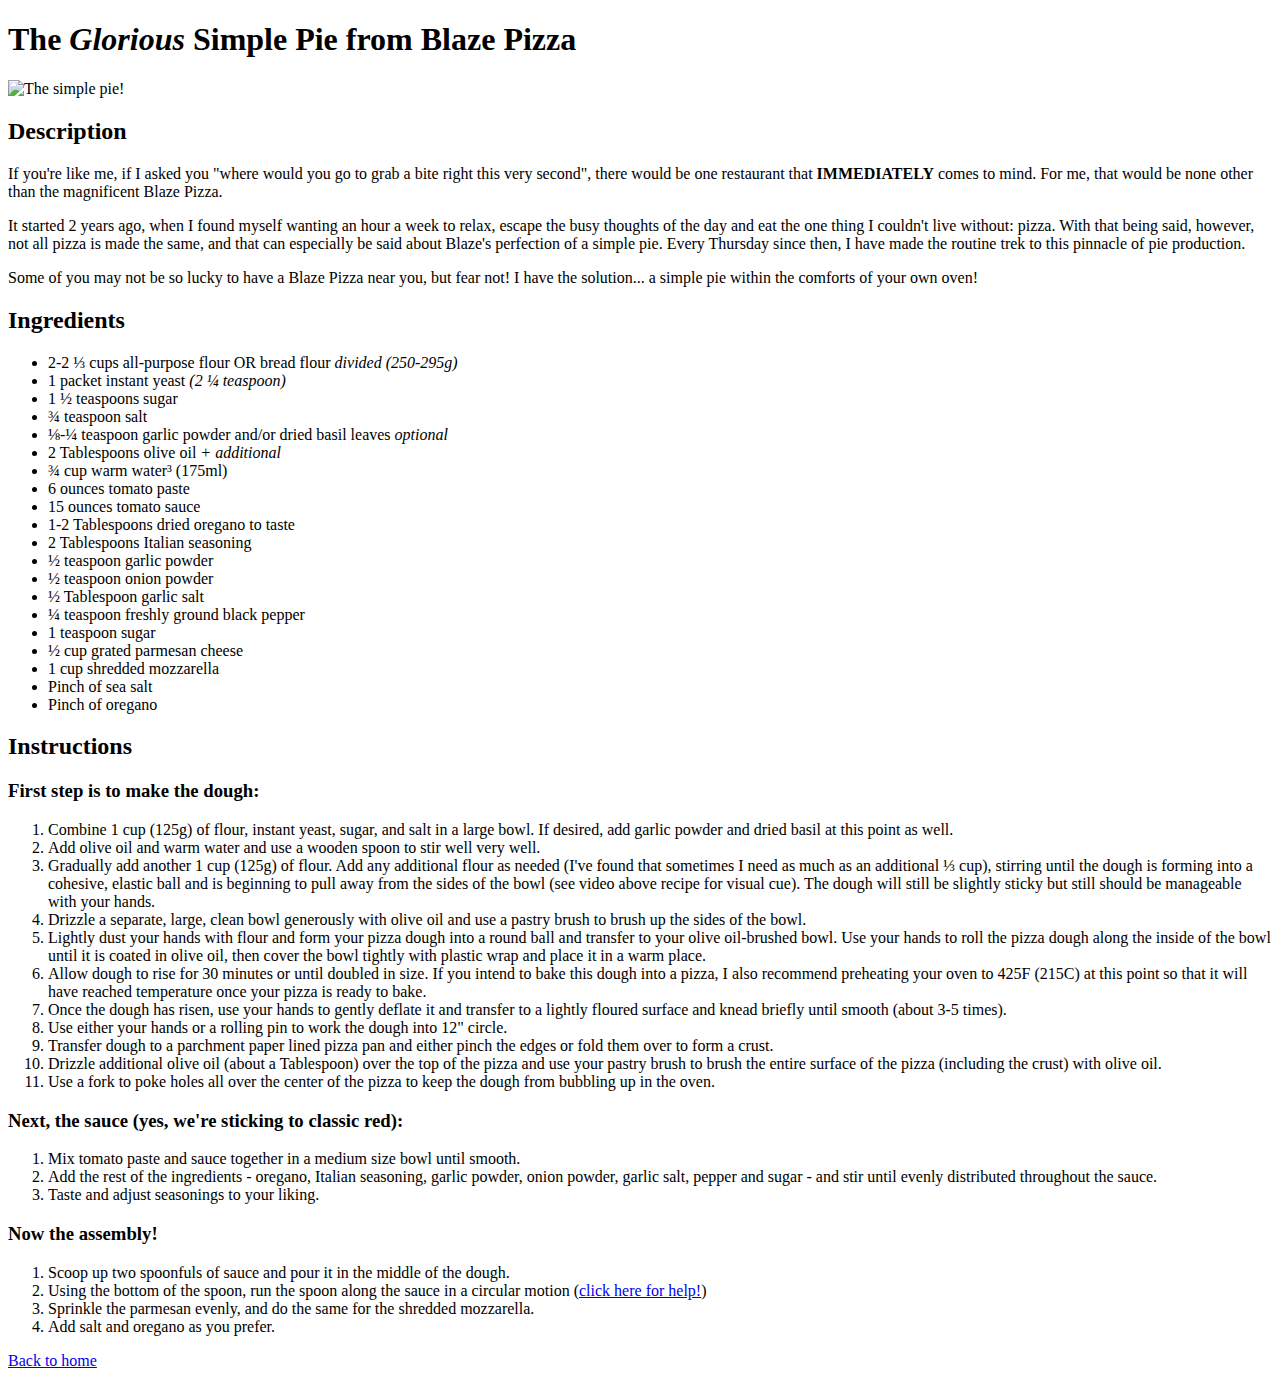
==== recipes/blaze-simple-pie.html @ 436ca654 "Completed simple pie and lemon meringue recipes, started cheesy bread" ====
<!DOCTYPE html>
<html lang="en">
    <head>
        <meta charset="UTF-8">
        <title>Simple Pie | Blaze</title>
    </head>

    <body>
        <h1>The <em>Glorious</em> Simple Pie from Blaze Pizza</h1>
        <img src="https://olo-images-live.imgix.net/a1/a1f8baed6d784d26b87051bf6203161e.jpg?auto=format%2Ccompress&q=60&cs=tinysrgb&w=1200&h=800&fit=fill&fm=png32&bg=transparent&s=3e7b8b1bb07ee6c9a8a99452e1a4e1dd" alt="The simple pie!" height="500" width="800">
            <h2>Description</h2>
                <p>If you're like me, if I asked you "where would you go to grab a bite right this very second", there would be one restaurant that <strong>IMMEDIATELY</strong> comes to mind. For me, that would be none other than the magnificent Blaze Pizza.</p>
                <p>It started 2 years ago, when I found myself wanting an hour a week to relax, escape the busy thoughts of the day and eat the one thing I couldn't live without: pizza. With that being said, however, not all pizza is made the same, and that can especially be said about Blaze's perfection of a simple pie. Every Thursday since then, I have made the routine trek to this pinnacle of pie production.</p>
                <p> Some of you may not be so lucky to have a Blaze Pizza near you, but fear not! I have the solution... a simple pie within the comforts of your own oven!</p>
            <h2>Ingredients</h2>
                <ul>
                    <li>2-2 ⅓ cups all-purpose flour OR bread flour <em>divided (250-295g)</em></li>
                    <li>1 packet instant yeast <em>(2 ¼ teaspoon)</em></li>
                    <li>1 ½ teaspoons sugar</li>
                    <li>¾ teaspoon salt</li>
                    <li>⅛-¼ teaspoon garlic powder and/or dried basil leaves <em>optional</em></li>
                    <li>2 Tablespoons olive oil <em>+ additional</em></li>
                    <li>¾ cup warm water³ (175ml)</li>
                    <li>6 ounces tomato paste</li>
                    <li>15 ounces tomato sauce</li>
                    <li>1-2 Tablespoons dried oregano to taste</li>
                    <li>2 Tablespoons Italian seasoning</li>
                    <li>½ teaspoon garlic powder</li>
                    <li>½ teaspoon onion powder</li>
                    <li>½ Tablespoon garlic salt</li>
                    <li>¼ teaspoon freshly ground black pepper</li>
                    <li>1 teaspoon sugar</li>
                    <li>½ cup grated parmesan cheese</li>
                    <li>1 cup shredded mozzarella</li>
                    <li>Pinch of sea salt</li>
                    <li>Pinch of oregano</li>

                </ul>
            <h2>Instructions</h2>
                <h3>First step is to make the dough:</h3>
                    <ol>
                        <li>Combine 1 cup (125g) of flour, instant yeast, sugar, and salt in a large bowl. If desired, add garlic powder and dried basil at this point as well.</li>
                        <li>Add olive oil and warm water and use a wooden spoon to stir well very well.</li>
                        <li>Gradually add another 1 cup (125g) of flour. Add any additional flour as needed (I've found that sometimes I need as much as an additional ⅓ cup), stirring until the dough is forming into a cohesive, elastic ball and is beginning to pull away from the sides of the bowl (see video above recipe for visual cue). The dough will still be slightly sticky but still should be manageable with your hands.</li>
                        <li>Drizzle a separate, large, clean bowl generously with olive oil and use a pastry brush to brush up the sides of the bowl.</li>
                        <li>Lightly dust your hands with flour and form your pizza dough into a round ball and transfer to your olive oil-brushed bowl. Use your hands to roll the pizza dough along the inside of the bowl until it is coated in olive oil, then cover the bowl tightly with plastic wrap and place it in a warm place.</li>
                        <li>Allow dough to rise for 30 minutes or until doubled in size. If you intend to bake this dough into a pizza, I also recommend preheating your oven to 425F (215C) at this point so that it will have reached temperature once your pizza is ready to bake.</li>
                        <li>Once the dough has risen, use your hands to gently deflate it and transfer to a lightly floured surface and knead briefly until smooth (about 3-5 times).</li>
                        <li>Use either your hands or a rolling pin to work the dough into 12" circle.</li>
                        <li>Transfer dough to a parchment paper lined pizza pan and either pinch the edges or fold them over to form a crust.</li>
                        <li>Drizzle additional olive oil (about a Tablespoon) over the top of the pizza and use your pastry brush to brush the entire surface of the pizza (including the crust) with olive oil.</li>
                        <li>Use a fork to poke holes all over the center of the pizza to keep the dough from bubbling up in the oven.</li>
                    </ol>
                <h3>Next, the sauce (yes, we're sticking to classic red):</h3>
                    <ol>
                        <li>Mix tomato paste and sauce together in a medium size bowl until smooth.</li>
                        <li>Add the rest of the ingredients - oregano, Italian seasoning, garlic powder, onion powder, garlic salt, pepper and sugar - and stir until evenly distributed throughout the sauce.</li>
                        <li>Taste and adjust seasonings to your liking.</li>
                    </ol>
                <h3>Now the assembly!</h3>
                    <ol>
                        <li>Scoop up two spoonfuls of sauce and pour it in the middle of the dough.</li>
                        <li>Using the bottom of the spoon, run the spoon along the sauce in a circular motion (<a href="https://youtu.be/S1goFaPFgGc?t=91">click here for help!</a>)</li>
                        <li>Sprinkle the parmesan evenly, and do the same for the shredded mozzarella.</li>
                        <li>Add salt and oregano as you prefer.</li>
                    </ol>
    <a href="../index.html">Back to home</a>
    </body>
</html>
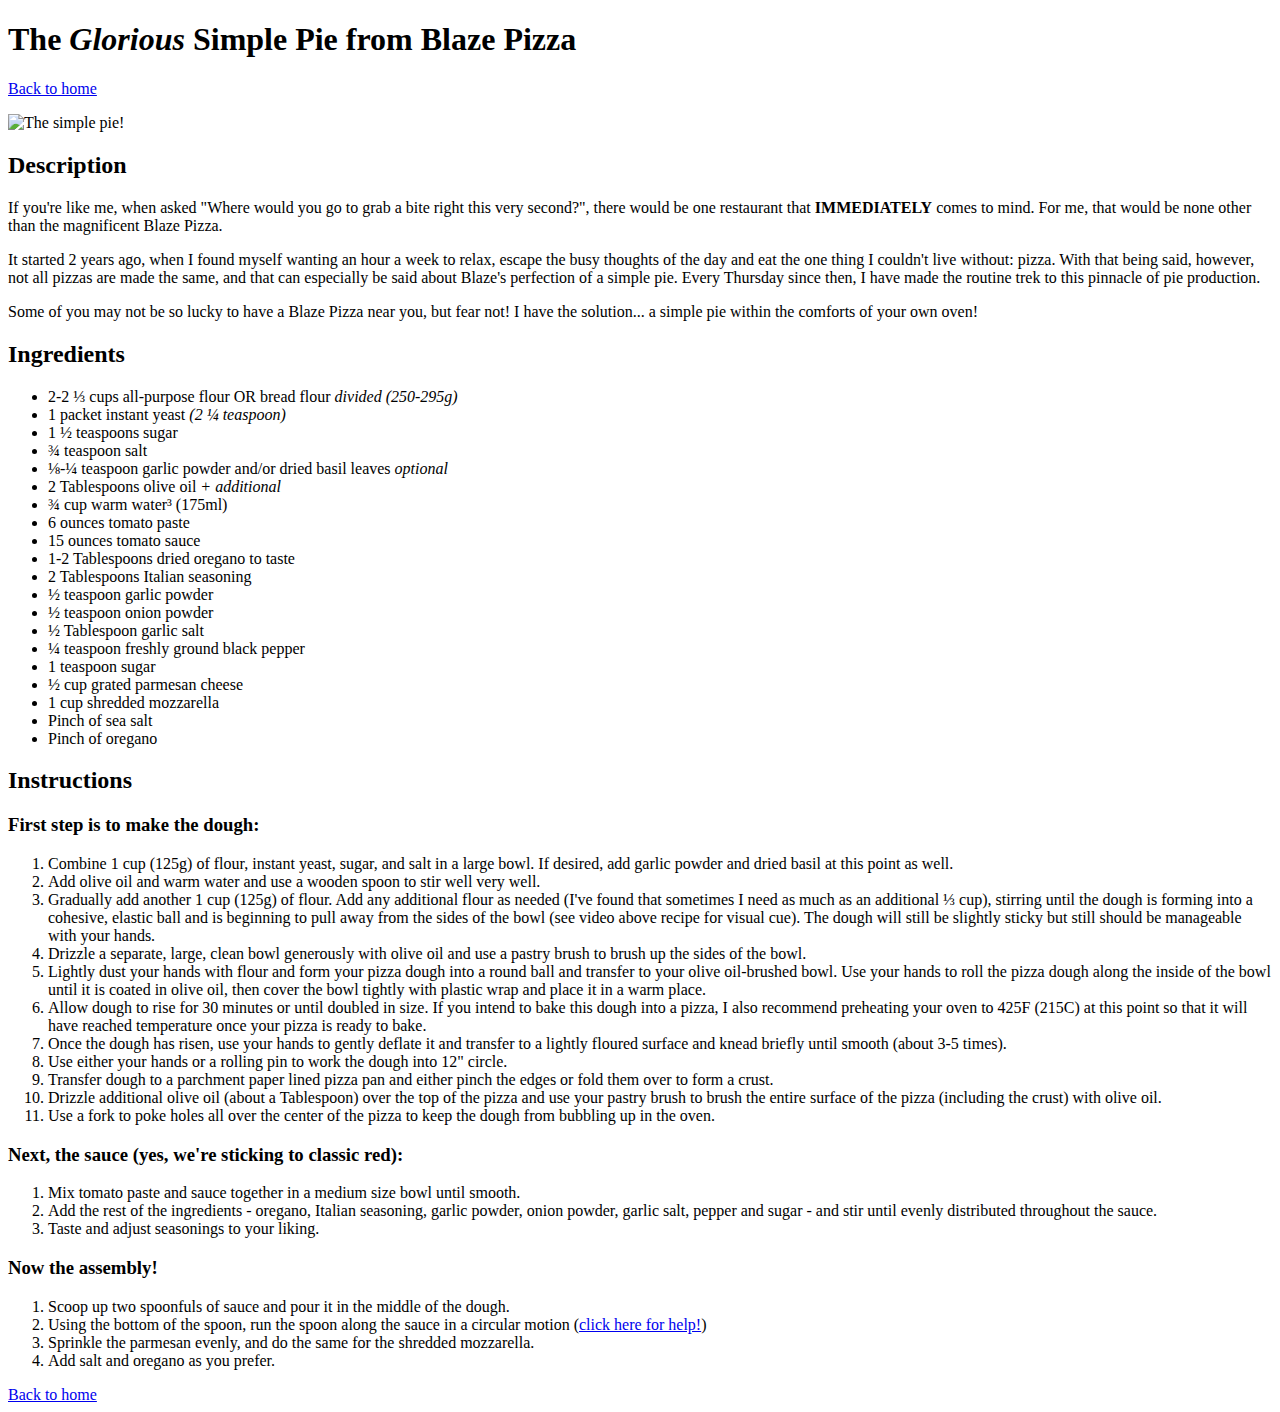
==== commit 8c0211ab: "Completed cheesy bread recipe. Modified links so that they open in new tabs and are noopener/norefer" ====
--- a/recipes/blaze-simple-pie.html
+++ b/recipes/blaze-simple-pie.html
@@ -7,10 +7,11 @@
 
     <body>
         <h1>The <em>Glorious</em> Simple Pie from Blaze Pizza</h1>
+        <p><a href="../index.html">Back to home</a></p>
         <img src="https://olo-images-live.imgix.net/a1/a1f8baed6d784d26b87051bf6203161e.jpg?auto=format%2Ccompress&q=60&cs=tinysrgb&w=1200&h=800&fit=fill&fm=png32&bg=transparent&s=3e7b8b1bb07ee6c9a8a99452e1a4e1dd" alt="The simple pie!" height="500" width="800">
             <h2>Description</h2>
-                <p>If you're like me, if I asked you "where would you go to grab a bite right this very second", there would be one restaurant that <strong>IMMEDIATELY</strong> comes to mind. For me, that would be none other than the magnificent Blaze Pizza.</p>
-                <p>It started 2 years ago, when I found myself wanting an hour a week to relax, escape the busy thoughts of the day and eat the one thing I couldn't live without: pizza. With that being said, however, not all pizza is made the same, and that can especially be said about Blaze's perfection of a simple pie. Every Thursday since then, I have made the routine trek to this pinnacle of pie production.</p>
+                <p>If you're like me, when asked "Where would you go to grab a bite right this very second?", there would be one restaurant that <strong>IMMEDIATELY</strong> comes to mind. For me, that would be none other than the magnificent Blaze Pizza.</p>
+                <p>It started 2 years ago, when I found myself wanting an hour a week to relax, escape the busy thoughts of the day and eat the one thing I couldn't live without: pizza. With that being said, however, not all pizzas are made the same, and that can especially be said about Blaze's perfection of a simple pie. Every Thursday since then, I have made the routine trek to this pinnacle of pie production.</p>
                 <p> Some of you may not be so lucky to have a Blaze Pizza near you, but fear not! I have the solution... a simple pie within the comforts of your own oven!</p>
             <h2>Ingredients</h2>
                 <ul>
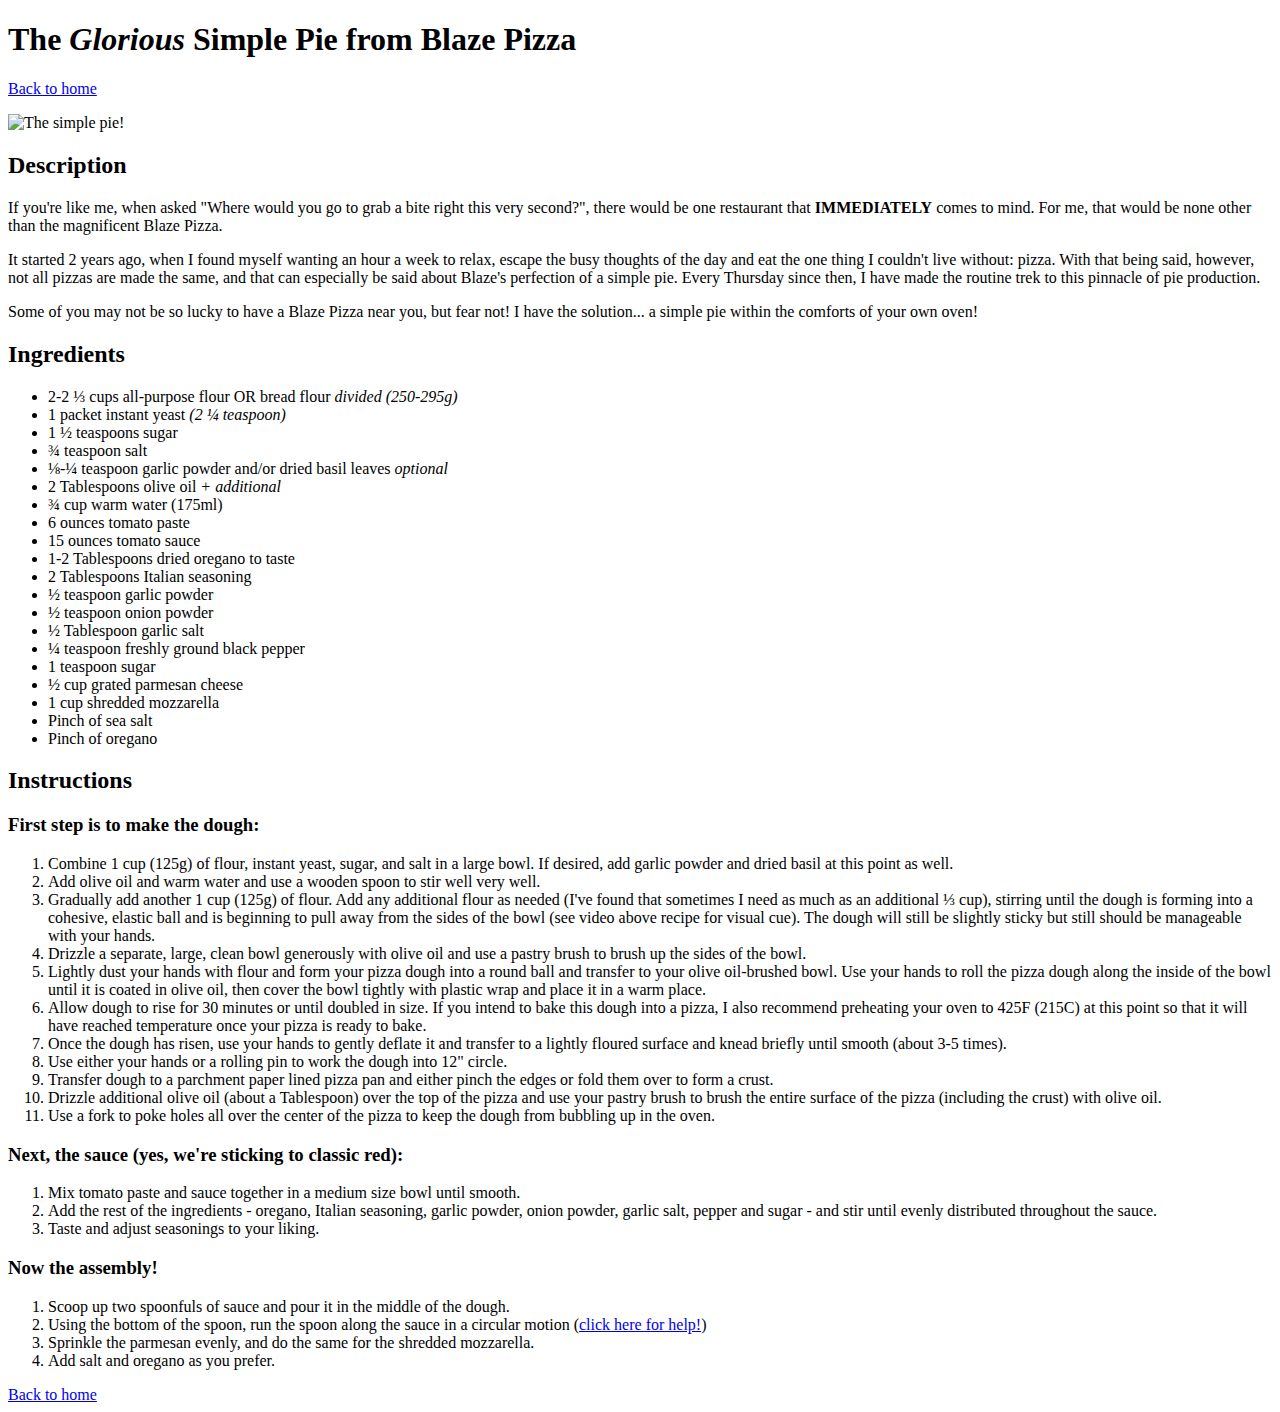
==== commit 6fa274ef: "removed superscript in simple pie instructions, and added target/rel attributes to youtube link for " ====
--- a/recipes/blaze-simple-pie.html
+++ b/recipes/blaze-simple-pie.html
@@ -21,7 +21,7 @@
                     <li>¾ teaspoon salt</li>
                     <li>⅛-¼ teaspoon garlic powder and/or dried basil leaves <em>optional</em></li>
                     <li>2 Tablespoons olive oil <em>+ additional</em></li>
-                    <li>¾ cup warm water³ (175ml)</li>
+                    <li>¾ cup warm water (175ml)</li>
                     <li>6 ounces tomato paste</li>
                     <li>15 ounces tomato sauce</li>
                     <li>1-2 Tablespoons dried oregano to taste</li>
@@ -61,7 +61,7 @@
                 <h3>Now the assembly!</h3>
                     <ol>
                         <li>Scoop up two spoonfuls of sauce and pour it in the middle of the dough.</li>
-                        <li>Using the bottom of the spoon, run the spoon along the sauce in a circular motion (<a href="https://youtu.be/S1goFaPFgGc?t=91">click here for help!</a>)</li>
+                        <li>Using the bottom of the spoon, run the spoon along the sauce in a circular motion (<a href="https://youtu.be/S1goFaPFgGc?t=91" target="_blank" rel="noopener noreferrer">click here for help!</a>)</li>
                         <li>Sprinkle the parmesan evenly, and do the same for the shredded mozzarella.</li>
                         <li>Add salt and oregano as you prefer.</li>
                     </ol>
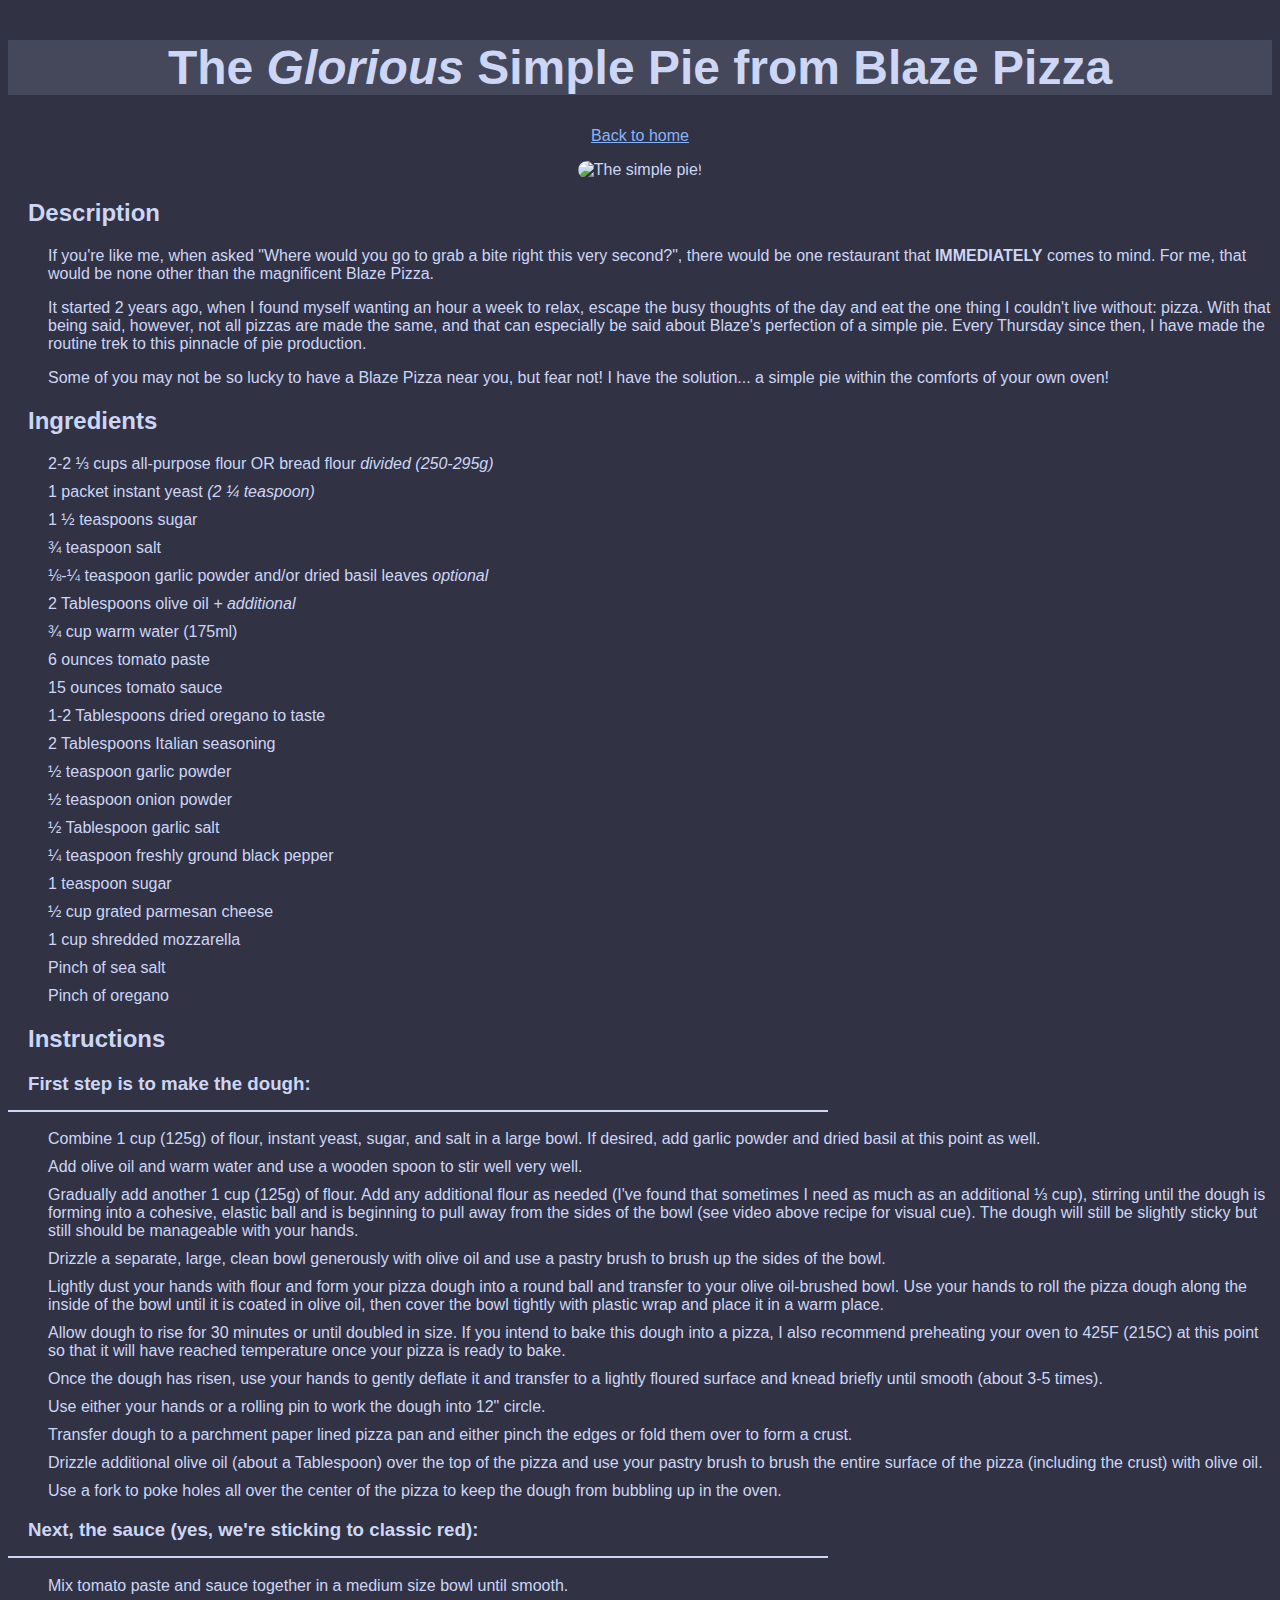
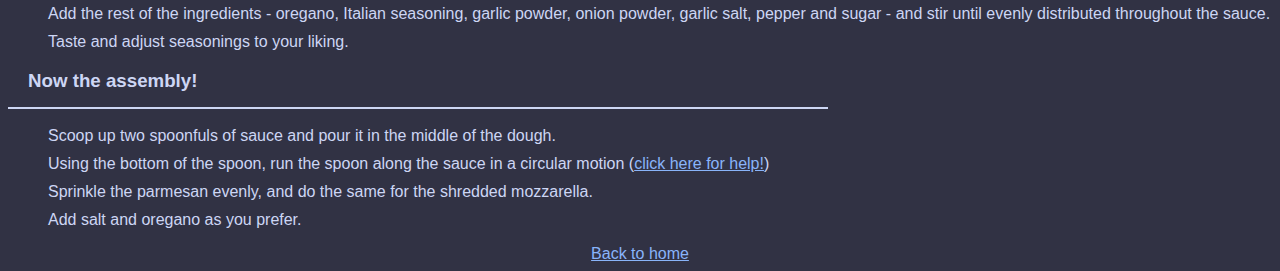
==== commit a5bc00e1: "Added basic css elements to index.html, simple pie, cheesy bread and lemon meringue pages" ====
--- a/recipes/blaze-simple-pie.html
+++ b/recipes/blaze-simple-pie.html
@@ -2,6 +2,7 @@
 <html lang="en">
     <head>
         <meta charset="UTF-8">
+        <link rel="stylesheet" href="../styles.css">
         <title>Simple Pie | Blaze</title>
     </head>
 
@@ -9,12 +10,12 @@
         <h1>The <em>Glorious</em> Simple Pie from Blaze Pizza</h1>
         <p><a href="../index.html">Back to home</a></p>
         <img src="https://olo-images-live.imgix.net/a1/a1f8baed6d784d26b87051bf6203161e.jpg?auto=format%2Ccompress&q=60&cs=tinysrgb&w=1200&h=800&fit=fill&fm=png32&bg=transparent&s=3e7b8b1bb07ee6c9a8a99452e1a4e1dd" alt="The simple pie!" height="500" width="800">
-            <h2>Description</h2>
-                <p>If you're like me, when asked "Where would you go to grab a bite right this very second?", there would be one restaurant that <strong>IMMEDIATELY</strong> comes to mind. For me, that would be none other than the magnificent Blaze Pizza.</p>
-                <p>It started 2 years ago, when I found myself wanting an hour a week to relax, escape the busy thoughts of the day and eat the one thing I couldn't live without: pizza. With that being said, however, not all pizzas are made the same, and that can especially be said about Blaze's perfection of a simple pie. Every Thursday since then, I have made the routine trek to this pinnacle of pie production.</p>
-                <p> Some of you may not be so lucky to have a Blaze Pizza near you, but fear not! I have the solution... a simple pie within the comforts of your own oven!</p>
+            <h2 class="Description">Description</h2>
+                <p class="DescriptionContent">If you're like me, when asked "Where would you go to grab a bite right this very second?", there would be one restaurant that <strong>IMMEDIATELY</strong> comes to mind. For me, that would be none other than the magnificent Blaze Pizza.</p>
+                <p class="DescriptionContent">It started 2 years ago, when I found myself wanting an hour a week to relax, escape the busy thoughts of the day and eat the one thing I couldn't live without: pizza. With that being said, however, not all pizzas are made the same, and that can especially be said about Blaze's perfection of a simple pie. Every Thursday since then, I have made the routine trek to this pinnacle of pie production.</p>
+                <p class="DescriptionContent"> Some of you may not be so lucky to have a Blaze Pizza near you, but fear not! I have the solution... a simple pie within the comforts of your own oven!</p>
             <h2>Ingredients</h2>
-                <ul>
+                <ul class="Ingredients">
                     <li>2-2 ⅓ cups all-purpose flour OR bread flour <em>divided (250-295g)</em></li>
                     <li>1 packet instant yeast <em>(2 ¼ teaspoon)</em></li>
                     <li>1 ½ teaspoons sugar</li>
@@ -38,8 +39,8 @@
 
                 </ul>
             <h2>Instructions</h2>
-                <h3>First step is to make the dough:</h3>
-                    <ol>
+                <h3 class="Description">First step is to make the dough:</h3>
+                    <ol class="Instructions">
                         <li>Combine 1 cup (125g) of flour, instant yeast, sugar, and salt in a large bowl. If desired, add garlic powder and dried basil at this point as well.</li>
                         <li>Add olive oil and warm water and use a wooden spoon to stir well very well.</li>
                         <li>Gradually add another 1 cup (125g) of flour. Add any additional flour as needed (I've found that sometimes I need as much as an additional ⅓ cup), stirring until the dough is forming into a cohesive, elastic ball and is beginning to pull away from the sides of the bowl (see video above recipe for visual cue). The dough will still be slightly sticky but still should be manageable with your hands.</li>
@@ -52,14 +53,14 @@
                         <li>Drizzle additional olive oil (about a Tablespoon) over the top of the pizza and use your pastry brush to brush the entire surface of the pizza (including the crust) with olive oil.</li>
                         <li>Use a fork to poke holes all over the center of the pizza to keep the dough from bubbling up in the oven.</li>
                     </ol>
-                <h3>Next, the sauce (yes, we're sticking to classic red):</h3>
-                    <ol>
+                <h3 class="Description">Next, the sauce (yes, we're sticking to classic red):</h3>
+                    <ol class="Instructions">
                         <li>Mix tomato paste and sauce together in a medium size bowl until smooth.</li>
                         <li>Add the rest of the ingredients - oregano, Italian seasoning, garlic powder, onion powder, garlic salt, pepper and sugar - and stir until evenly distributed throughout the sauce.</li>
                         <li>Taste and adjust seasonings to your liking.</li>
                     </ol>
-                <h3>Now the assembly!</h3>
-                    <ol>
+                <h3 class="Description">Now the assembly!</h3>
+                    <ol class="Instructions">
                         <li>Scoop up two spoonfuls of sauce and pour it in the middle of the dough.</li>
                         <li>Using the bottom of the spoon, run the spoon along the sauce in a circular motion (<a href="https://youtu.be/S1goFaPFgGc?t=91" target="_blank" rel="noopener noreferrer">click here for help!</a>)</li>
                         <li>Sprinkle the parmesan evenly, and do the same for the shredded mozzarella.</li>
--- a/styles.css
+++ b/styles.css
@@ -0,0 +1,63 @@
+/* index.html */
+
+body {
+    font-family: Poppins, Verdana, Geneva, Tahoma, sans-serif;
+    background-color: #313244;
+    color: #cdd6f4;
+    text-align: center;
+    align-content: center;
+}
+
+a {
+    color: #89b4fa;
+}
+
+.indexList {
+    list-style-type: none;
+    font-size: 20px;
+}
+
+img {
+    border-radius: 15px;
+}
+
+li {
+    margin-bottom: 10px;
+}
+
+h1 {
+    font-size: 48px;
+    background-color: #45475a;
+}
+
+h2 {
+    text-align: left;
+    padding-left: 20px;
+}
+
+h3 {
+    width: 800px;
+    padding-bottom: 15px;
+    border-bottom: 2px solid #cdd6f4;
+}
+
+.Description  {
+    text-align: left;
+    padding-left: 20px;
+}
+
+.DescriptionContent {
+    text-align: left;
+    padding-left: 40px;
+}
+
+.Ingredients li {
+    list-style-type: none;
+    text-align: left;
+}
+
+.Instructions {
+    list-style-type: none;
+    text-align: left;
+    padding-left: 40px;
+}